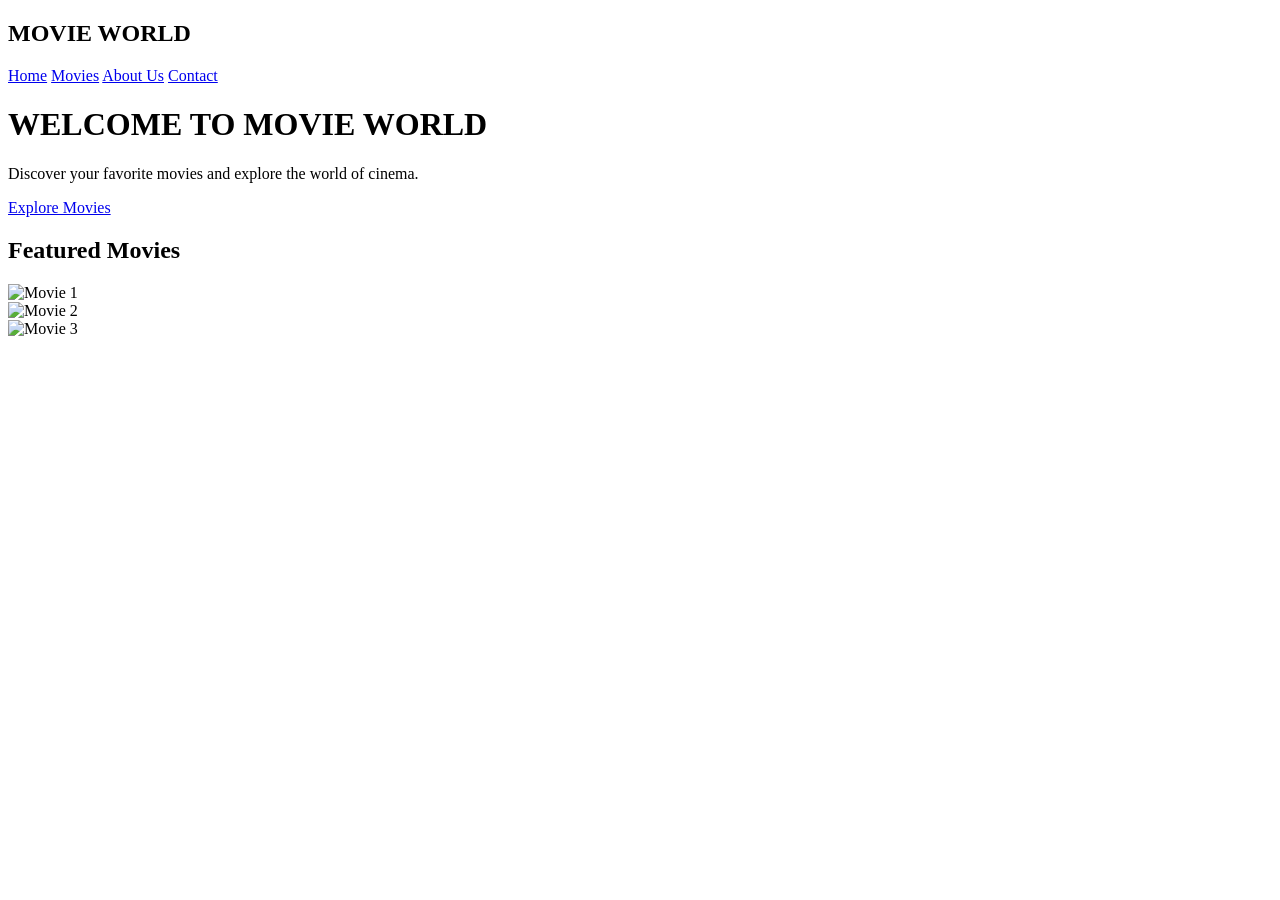
==== www/index.html @ 509b4a90 "Complete Movie World website" ====
<!DOCTYPE html>
<html lang="en">

<head>
    <title>MOVIE WORLD</title>
    <meta charset="UTF-8">

    <link rel="stylesheet" href="css/style.css">


</head>

<body>

    <div class="navbar">

        <h2>MOVIE WORLD</h2>

        <div>
            <a href="index.html">Home</a>
            <a href="movies.html">Movies</a>
            <a href="about.html">About Us</a>
            <a href="contact.html">Contact</a>
        </div>

    </div>

    <div class="container text-center mt-5">

        <h1>WELCOME TO MOVIE WORLD</h1>

        <p>
            Discover your favorite movies
            and explore the world of cinema.
        </p>

        <a href="movies.html" class="btn btn-danger">
            Explore Movies
        </a>

    </div>

    <div class="container mt-5">

        <h2>Featured Movies</h2>

        <div class="row">

            <div class="col-md-4">
                <div class="movie-card">
                    <img src="3movie.jpg" class="img-fluid" alt="Movie 1">
                </div>
            </div>

            <div class="col-md-4">
                <div class="movie-card">
                    <img src="1movie.webp" class="img-fluid" alt="Movie 2">
                </div>
            </div>

            <div class="col-md-4">
                <div class="movie-card">
                    <img src="R (1).jpg"
                    class="img-fluid" alt="Movie 3">

                </div>
            </div>

        </div>

    </div>

</body>
</html>
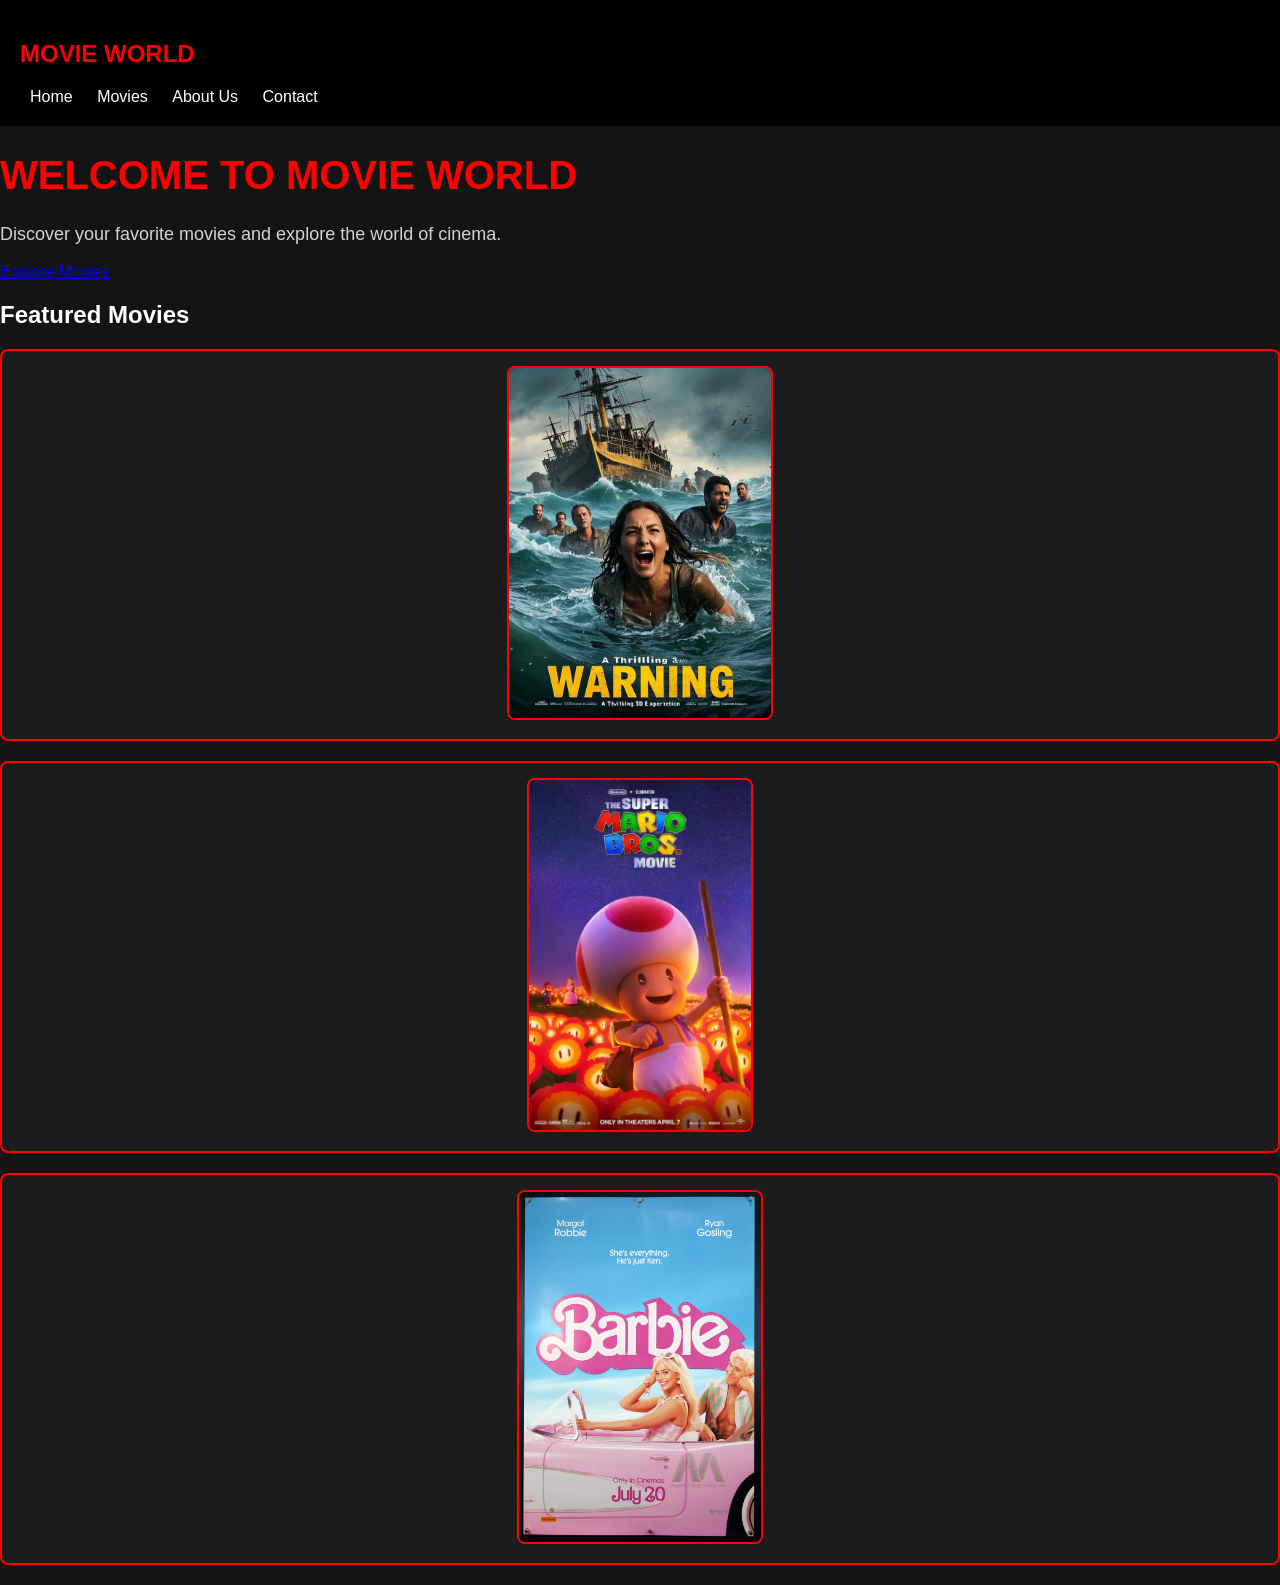
==== commit 36c57514: "fix GitHub Pages homepags redirect" ====
--- a/www/index.html
+++ b/www/index.html
@@ -5,7 +5,7 @@
     <title>MOVIE WORLD</title>
     <meta charset="UTF-8">
 
-    <link rel="stylesheet" href="css/style.css">
+    <link rel="stylesheet" href="../src/css/style.css">
 
 
 </head>
@@ -48,19 +48,19 @@
 
             <div class="col-md-4">
                 <div class="movie-card">
-                    <img src="3movie.jpg" class="img-fluid" alt="Movie 1">
+                    <img src="../src/imgs/3movie.jpg" class="img-fluid" alt="Movie 1">
                 </div>
             </div>
 
             <div class="col-md-4">
                 <div class="movie-card">
-                    <img src="1movie.webp" class="img-fluid" alt="Movie 2">
+                    <img src="../src/imgs/1movie.webp" class="img-fluid" alt="Movie 2">
                 </div>
             </div>
 
             <div class="col-md-4">
                 <div class="movie-card">
-                    <img src="R (1).jpg"
+                    <img src="../src/imgs/R (1).jpg"
                     class="img-fluid" alt="Movie 3">
 
                 </div>
--- a/src/css/style.css
+++ b/src/css/style.css
@@ -0,0 +1,134 @@
+
+body {
+    background-color: #141414;
+    color: white;
+    font-family: Arial;
+    margin: 0;
+}
+
+.navbar {
+    background-color: black;
+    padding: 20px;
+}
+
+.navbar h2 {
+    color: red;
+}
+
+.navbar a {
+    color: white;
+    text-decoration: none;
+    margin: 10px;
+}
+
+h1 {
+    color: red;
+    font-size: 40px;
+}
+
+h2 {
+    color: white;
+}
+
+p {
+    color: lightgray;
+    font-size: 18px;
+}
+
+img {
+    border: 2px solid red;
+    border-radius: 8px;
+}
+.movie-card {
+    background-color: #222;
+    padding: 15px;
+    text-align: center;
+    border: 1px solid red;
+    border-radius: 8px;
+}
+
+.movie-card h4 {
+    color: white;
+    margin-top: 15px;
+}
+
+.movie-card p {
+    color: lightgray;
+}
+
+
+#movieDetails {
+    background-color: #222;
+    padding: 20px;
+    border: 1px solid red;
+    text-align: center;
+}
+
+
+.calculator {
+    background-color: #1c1c1c;
+    color: white;
+    width: 350px;
+    max-width: 90%;
+    margin: 50px auto;
+    padding: 25px;
+    border: 2px solid red;
+    text-align: center;
+}
+
+.calculator h2 {
+    color: red;
+    margin-bottom: 20px;
+}
+
+.ticket-price {
+    font-size: 18px;
+    color: white;
+}
+
+.calculator label {
+    display: block;
+    text-align: left;
+    margin-top: 15px;
+}
+
+.calculator input {
+    width: 100%;
+    padding: 10px;
+    margin-top: 8px;
+    background-color: #333;
+    color: white;
+    border: 1px solid gray;
+}
+
+.calculator button {
+    background-color: red;
+    color: white;
+    padding: 10px;
+    border: none;
+    margin-top: 20px;
+    cursor: pointer;
+}
+
+.calculator button:hover {
+    background-color: darkred;
+}
+
+#result {
+    color: red;
+    margin-top: 20px;
+}
+
+.movie-card {
+    background-color: #1c1c1c;
+    border: 2px solid red;
+    padding: 15px;
+    margin-bottom: 20px;
+    text-align: center;
+    height: 100%;
+}
+.movie-card img {
+    max-width: 100%;
+    height: 350px;
+    border-radius: 8px;
+}
